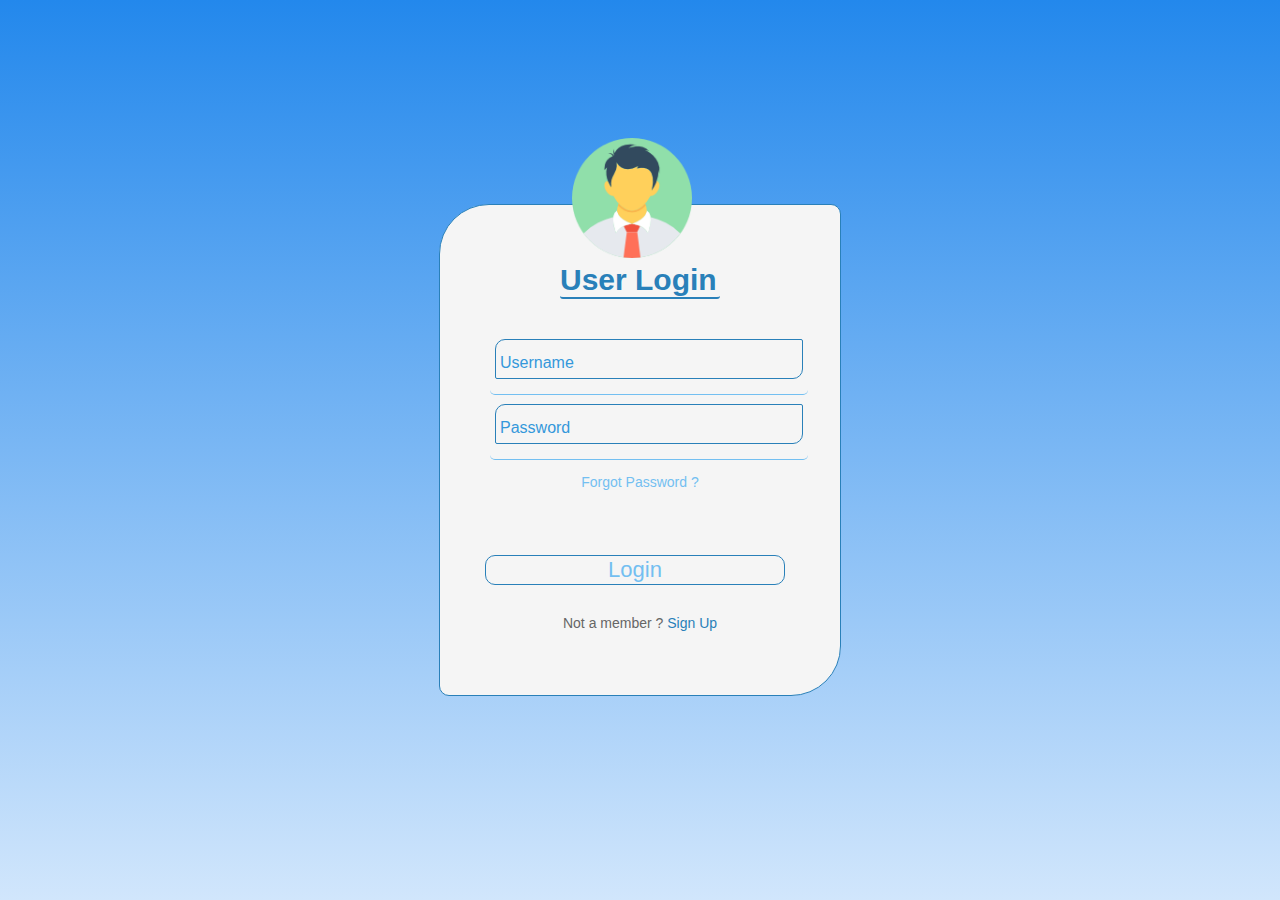
==== index.html @ dceb92ad "Login HTM/CSS" ====
<html lang="en">

<head>
    <meta charset="UTF-8">
    <meta name="viewport" content="width=device-width, initial-scale=1.0">
    <meta http-equiv="X-UA-Compatible" content="ie=edge">
    <link rel="stylesheet" href="style.css" type="text/css">
    <title>Login</title>
</head>

<body>
    <div class="form_body">
        <img src="man.png" alt="man.png">
        <p class="text">User Login</p>
        <form class="login_form">
            <div class="text_field">
                <input type="text" name="" id="" placeholder="" required>
                <span></span>
                <label for="">Username</label>
            </div>
            <div class="text_field">
                <input type="password" name="" id="" placeholder="" required>
                <span></span>
                <label for="">Password</label>
            </div>
            <div class="pass">
                <a href="">Forgot Password ?</a>
            </div>
            <Button>Login</Button>
            <div class="signup">
                <p>Not a member ? <a href="">Sign Up</a></p>
            </div>

        </form>
    </div>

</body>

</html>
---- style.css ----
body {
    top: 0;
    left: 0;
    padding: 0;
    margin: 0;
    height: 100vh;
    width: 100%;
    font-family: 'Trebuchet MS', 'Lucida Sans Unicode', 'Lucida Grande', 'Lucida Sans', Arial, sans-serif, "Helvetica Neue", Helvetica, sans-serif;
    background: linear-gradient(#2388ec, #d1e6fc);
    overflow: hidden;
}

.form_body {
    position: absolute;
    left: 50%;
    top: 50%;
    transform: translate(-50%, -50%);
    height: 490px;
    width: 400px;
    border-radius: 10px;
    border-top-left-radius: 50px;
    border-bottom-right-radius: 50px;
    border: 1px solid #2980b9;
    background: whitesmoke;
}

.form_body img {
    height: 120px;
    width: 120px;
    position: relative;
    left: 33%;
    margin-top: -67px;
}

.form_body .text {
    font-size: 30px;
    font-weight: 600;
    color: #2980b9;
    margin-left: 120px;
    margin-top: 5px;
    border-bottom: 2px solid;
    border-radius: 3px;
    width: 160px;
}

.form_body input {
    height: 40px;
    width: 100%;
    padding-left: 10px;
    color: #73bff0;
    border: none;
    border: 1px solid #2980b9;
    outline: none;
    margin-top: 10px;
    margin-top: 10px;
    margin-top: 10px;
    border-radius: 2px;
    font-family: Verdana, Geneva, Tahoma, sans-serif;
    background: transparent;
    border-top-left-radius: 10px;
    border-bottom-right-radius: 10px;
    font-size: 15px;
}

.form_body input:hover {
    transition: 3s;
    border: 1px solid #adadad;
    color: #3498db;
}

form .text_field {
    position: relative;
    box-sizing: 1px solid #adadad;
    width: 77%;
    margin: 15px;
    margin-left: 45px;
    padding-left: 10px;
}

.text_field label {
    position: absolute;
    top: 80%;
    left: 5px;
    margin-left: 5px;
    padding: 5px;
    color: #3498db;
    transform: translateY(-70%);
    font-size: 16px;
    pointer-events: none;
    transition: .5s;
}

.text_field span::before {
    content: '';
    position: absolute;
    top: 60px;
    left: 5px;
    width: 100%;
    border: none;
    height: 5px;
    border-bottom: 1px solid #73bff1;
    border-radius: 2px;
    border-bottom-right-radius: 10px;
    border-bottom-left-radius: 10px;
    transition: .5s;
}

.text_field input:focus~label,
.text_field input:valid~label {
    top: 15px;
    color: #73bff0;
    z-index: 1;
    font-weight: 500;
    background: whitesmoke;
    padding: 0 1px 0 0;
    margin-left: 15px;
}

.text_field input:focus~span::before,
.text_field input:valid~span::before {
    width: 100%;
}

.text_field input:focus {
    border: 2px solid #73bff1;
    transition: .4s;
}

.form_body button {
    margin-top: 35px;
    margin-left: 45px;
    width: 75%;
    color: #73bff1;
    background: transparent;
    border-radius: 10px;
    border: none;
    border: 1px solid #2980b9;
    font-size: 22px;
    cursor: pointer;
    outline: none;
}

.form_body button:hover {
    transition: .4s;
    color: whitesmoke;
    border: 2px solid #3498db;
    background: #73bff1;
}

.pass {
    margin: 30px 0;
    text-align: center;
    font-size: 14px;
    color: hsl(180, 61%, 85%);
}

.pass a {
    color: #73bff1;
    cursor: pointer;
    text-decoration: none;
}

.pass a:hover {
    text-decoration: underline;
    color: #2980b9;
}

.signup {
    margin: 30px 0;
    text-align: center;
    font-size: 14px;
    color: #666666;
}

.signup a {
    color: #2980b9;
    text-decoration: none;
}

.signup a:hover {
    text-decoration: underline;
}
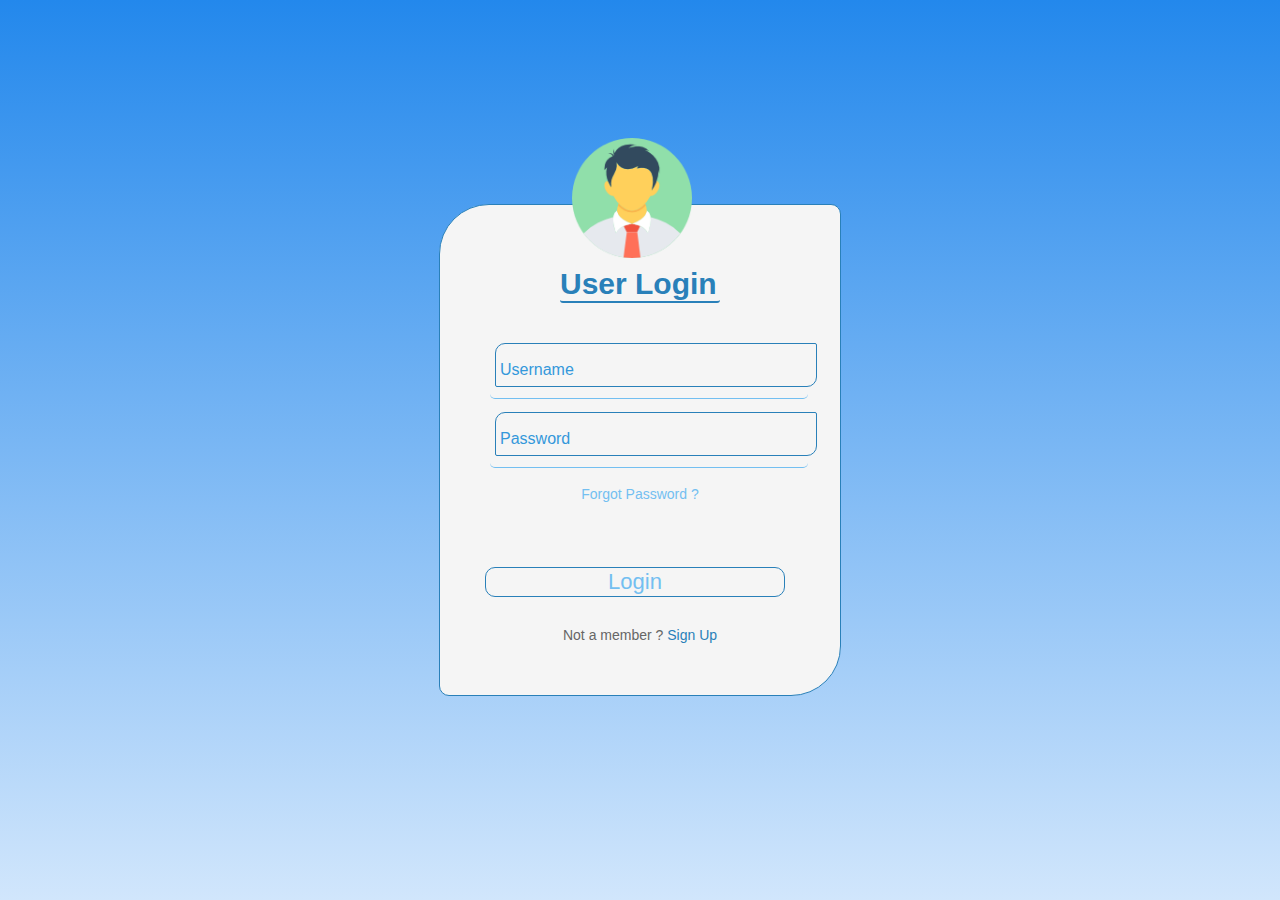
==== commit e0599a2d: "Un modèle de login html/css" ====
--- a/index.html
+++ b/index.html
@@ -1,4 +1,5 @@
-<html lang="en">
+<!DOCTYPE html>
+<html lang="fr">
 
 <head>
     <meta charset="UTF-8">
